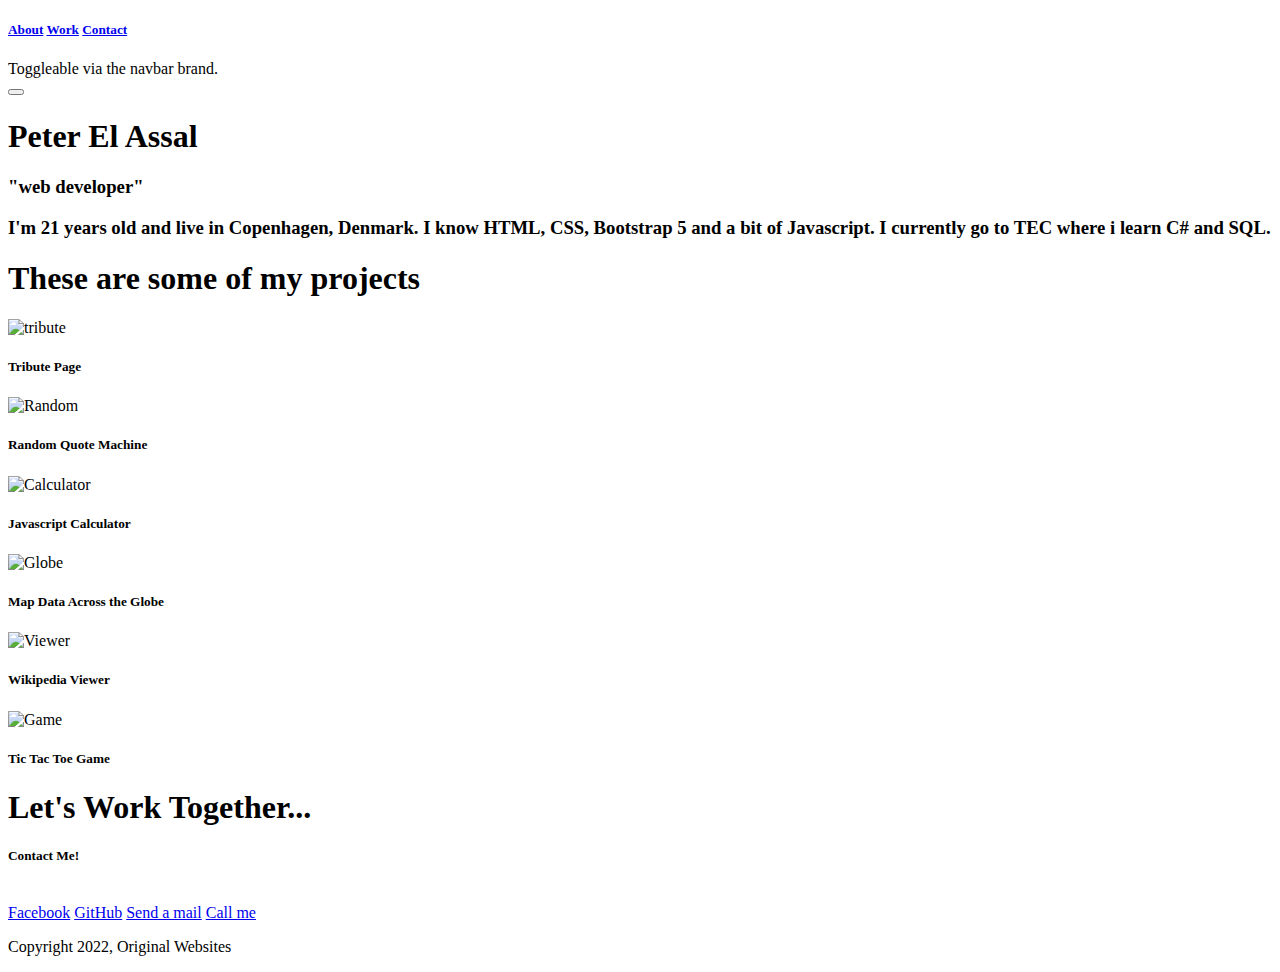
==== index.html @ d37fabbd "Add files via upload" ====
<!DOCTYPE html>
<html lang="en">
<head>
    <meta charset="UTF-8">
    <meta http-equiv="X-UA-Compatible" content="IE=edge">
    <meta name="viewport" content="width=device-width, initial-scale=1.0">
    <link href="https://cdn.jsdelivr.net/npm/bootstrap@5.2.0-beta1/dist/css/bootstrap.min.css" rel="stylesheet" 
    integrity="sha384-0evHe/X+R7YkIZDRvuzKMRqM+OrBnVFBL6DOitfPri4tjfHxaWutUpFmBp4vmVor" crossorigin="anonymous">

    <title>portfolio</title>
</head>
<body>
    
    <section id="navbar" class="fixed-top">
        <div class="collapse" id="navbarToggleExternalContent">
            <div class="bg-dark p-4">
              <h5 class="text-white h4">
                <a href="#about" id="About" class="text-white text-decoration-none fw-bolder fs-2 m-3" >About</a>
                <a href="#work" id="Work" class="text-white text-decoration-none fw-bolder fs-2 m-3">Work</a>
                <a href="#contact" id="Contact" class="text-white text-decoration-none fw-bolder fs-2 m-3">Contact</a>

              </h5>
              <span class="text-muted">Toggleable via the navbar brand.</span>
            </div>
          </div>
          <nav class="navbar navbar-dark bg-dark">
            <div class="container-fluid">
              <button class="navbar-toggler" type="button" data-bs-toggle="collapse" data-bs-target="#navbarToggleExternalContent" aria-controls="navbarToggleExternalContent" aria-expanded="false" aria-label="Toggle navigation">
                <span class="navbar-toggler-icon"></span>
              </button>
            </div>
          </nav>
      </section>
      
      
      <section id="welcome-section" class="bg-danger m-0 p-5 pb-5">
        <div id="about">
     <h1 class="mt-4 text-center fs-1 fw-bolder text-white pt-4">Peter El Assal</h1>
      <h3 id="about1" class="mt-2 text-center text-white fs-3 fw-bolder">"web developer"</h3>
      <h3 id="about1" class="mt-2 text-center text-white fs-3 fw-bolder pt-5 fw-light">I'm 21 years old and live in Copenhagen, Denmark. I know HTML, CSS, Bootstrap 5 and a bit of Javascript.
          I currently go to TEC where i learn C# and SQL. </h3>
      </div>
      </section>
       
      <section id="projects" class="p-5 pb-5 text-center bg-dark ">
      
      <div id="work">
      
        <h1 id="title" class="fs-1 fw-bolder text-white mb-5">These are some of my projects </h1>
        

        <div class="row row-cols-1 row-cols-md-3 g-4 pb-4">
            <div class="col">
              <div class="card">
                <img src="https://cdn.freecodecamp.org/testable-projects-fcc/images/tribute.jpg" height="450" class="card-img-top" alt="tribute">
                <div class="card-body">
                  <h5 class="card-title">Tribute Page</h5>
                  <p class="card-text"></p>
                </div>
              </div>
            </div>
            <div class="col">
              <div class="card">
                <img src="https://cdn.freecodecamp.org/testable-projects-fcc/images/random-quote-machine.png" height="450" class="card-img-top" alt="Random" >
                <div class="card-body">
                  <h5 class="card-title">Random Quote Machine</h5>
                  <p class="card-text"></p>
                </div>
              </div>
            </div>
            <div class="col">
              <div class="card">
                <img src="https://cdn.freecodecamp.org/testable-projects-fcc/images/calc.png" height="450" class="card-img-top" alt="Calculator">
                <div class="card-body">
                  <h5 class="card-title">Javascript Calculator</h5>
                  <p class="card-text"></p>
                </div>
              </div>
            </div>
      </div>

      <div class="row row-cols-1 row-cols-md-3 g-4 ">
        <div class="col">
          <div class="card">
            <img src="https://cdn.freecodecamp.org/testable-projects-fcc/images/map.jpg" height="450" class="card-img-top" alt="Globe">
            <div class="card-body">
              <h5 class="card-title">Map Data Across the Globe</h5>
              <p class="card-text"></p>
            </div>
          </div>
        </div>
        <div class="col">
          <div class="card">
            <img src="https://cdn.freecodecamp.org/testable-projects-fcc/images/wiki.png" height="450" class="card-img-top" alt="Viewer">
            <div class="card-body">
              <h5 class="card-title">Wikipedia Viewer</h5>
              <p class="card-text"></p>
            </div>
          </div>
        </div>
        <div class="col">
          <div class="card">
            <img src="https://cdn.freecodecamp.org/testable-projects-fcc/images/tic-tac-toe.png" height="450" class="card-img-top" alt="Game">
            <div class="card-body">
              <h5 class="card-title">Tic Tac Toe Game</h5>
              <p class="card-text"></p>
            </div>
          </div>
        </div>
  </div>
      </div>
      </section>
      
      
      <section id="contact-info" class="text-center bg-danger">
      
        <div id="contact" class="text-white pt-4 fw-bolder">
          <h1>Let's Work Together...</h1>
          <h5 class="mt-3">Contact Me!</h5>
          </div><br>
      
      <div id="contact-links" class="fs-3 pb-4">
      <a href="https://www.facebook.com/peter.elassal" class="text-white text-decoration-none ms-3 btn btn-dark"  role="button" id="profile-link" target="_blank" class="fab fa-facebook-square"> Facebook</a> 
      
      <a href="github.com/peterelassal" class="text-white text-decoration-none ms-3 btn btn-dark" role="button" id="profile-link" target="_blank" class="fab fa-github"> GitHub</a> 
      
      <a href="mailto:peterelassal2000@gmail.com" class="text-white text-decoration-none ms-3 btn btn-dark" role="button" id="profile-link" target="_blank" class="fas fa-at"> Send a mail</a> 
      
      <a href="tel:20906060" class="text-white text-decoration-none ms-3 btn btn-dark" role="button" id="profile-link" target="_blank" class="fas fa-mobile-alt"> Call me</a> 
        </div>
      
      </section>
      
      
      <section id="footer" class="bg-dark p-4 mb-0 text-center">
          <div class="copyright">
            <p class="mt-3 text-white">Copyright 2022, Original Websites</p>
          </div>
      </section>



    <script src="https://cdn.jsdelivr.net/npm/bootstrap@5.2.0-beta1/dist/js/bootstrap.bundle.min.js" 
    integrity="sha384-pprn3073KE6tl6bjs2QrFaJGz5/SUsLqktiwsUTF55Jfv3qYSDhgCecCxMW52nD2" crossorigin="anonymous"></script>
</body>
</html>
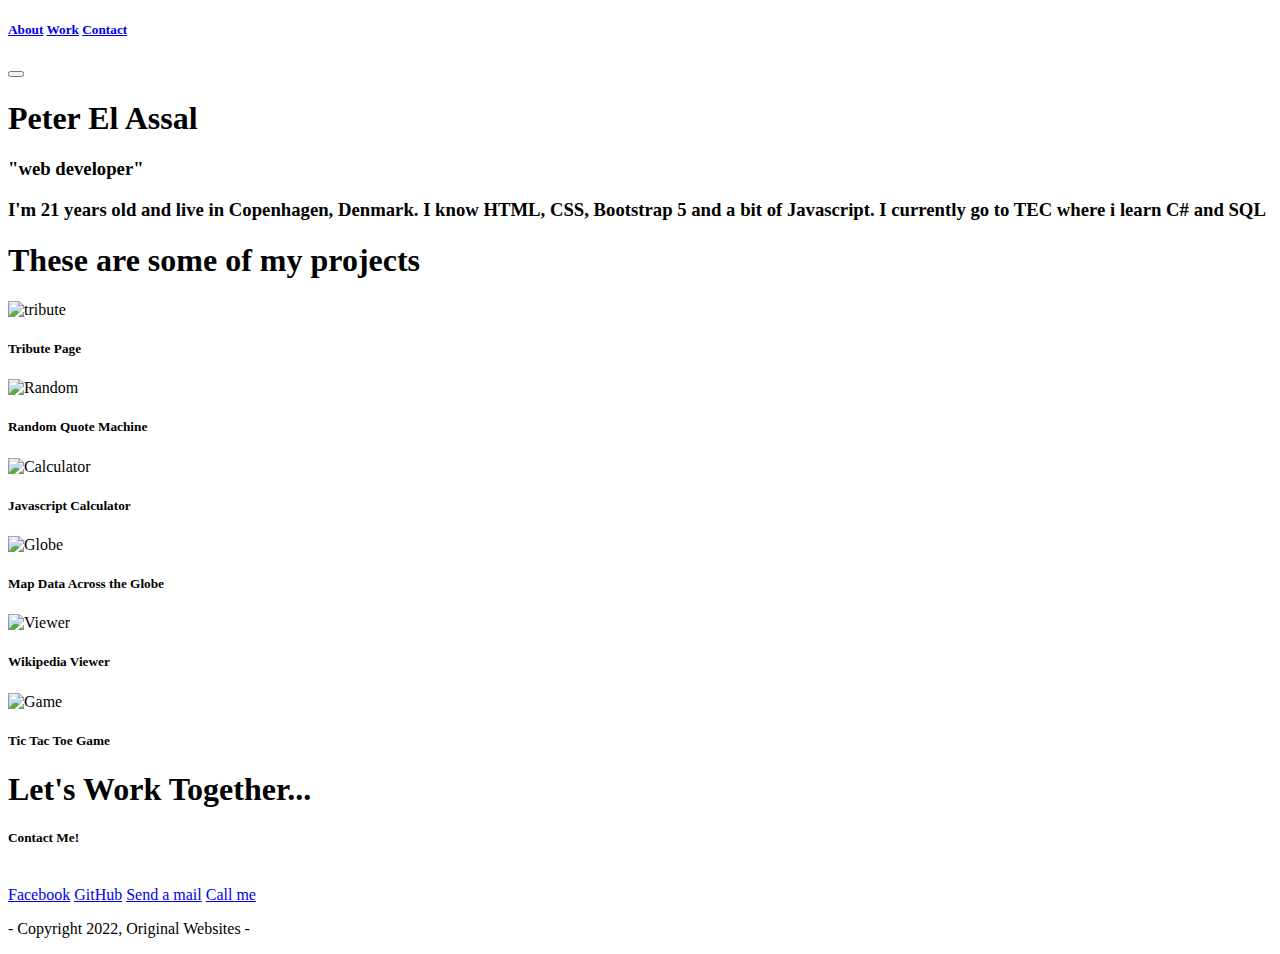
==== commit 481adc26: "----" ====
--- a/index.html
+++ b/index.html
@@ -1,147 +1,147 @@
-<!DOCTYPE html>
-<html lang="en">
-<head>
-    <meta charset="UTF-8">
-    <meta http-equiv="X-UA-Compatible" content="IE=edge">
-    <meta name="viewport" content="width=device-width, initial-scale=1.0">
-    <link href="https://cdn.jsdelivr.net/npm/bootstrap@5.2.0-beta1/dist/css/bootstrap.min.css" rel="stylesheet" 
-    integrity="sha384-0evHe/X+R7YkIZDRvuzKMRqM+OrBnVFBL6DOitfPri4tjfHxaWutUpFmBp4vmVor" crossorigin="anonymous">
-
-    <title>portfolio</title>
-</head>
-<body>
-    
-    <section id="navbar" class="fixed-top">
-        <div class="collapse" id="navbarToggleExternalContent">
-            <div class="bg-dark p-4">
-              <h5 class="text-white h4">
-                <a href="#about" id="About" class="text-white text-decoration-none fw-bolder fs-2 m-3" >About</a>
-                <a href="#work" id="Work" class="text-white text-decoration-none fw-bolder fs-2 m-3">Work</a>
-                <a href="#contact" id="Contact" class="text-white text-decoration-none fw-bolder fs-2 m-3">Contact</a>
-
-              </h5>
-              <span class="text-muted">Toggleable via the navbar brand.</span>
-            </div>
-          </div>
-          <nav class="navbar navbar-dark bg-dark">
-            <div class="container-fluid">
-              <button class="navbar-toggler" type="button" data-bs-toggle="collapse" data-bs-target="#navbarToggleExternalContent" aria-controls="navbarToggleExternalContent" aria-expanded="false" aria-label="Toggle navigation">
-                <span class="navbar-toggler-icon"></span>
-              </button>
-            </div>
-          </nav>
-      </section>
-      
-      
-      <section id="welcome-section" class="bg-danger m-0 p-5 pb-5">
-        <div id="about">
-     <h1 class="mt-4 text-center fs-1 fw-bolder text-white pt-4">Peter El Assal</h1>
-      <h3 id="about1" class="mt-2 text-center text-white fs-3 fw-bolder">"web developer"</h3>
-      <h3 id="about1" class="mt-2 text-center text-white fs-3 fw-bolder pt-5 fw-light">I'm 21 years old and live in Copenhagen, Denmark. I know HTML, CSS, Bootstrap 5 and a bit of Javascript.
-          I currently go to TEC where i learn C# and SQL. </h3>
-      </div>
-      </section>
-       
-      <section id="projects" class="p-5 pb-5 text-center bg-dark ">
-      
-      <div id="work">
-      
-        <h1 id="title" class="fs-1 fw-bolder text-white mb-5">These are some of my projects </h1>
-        
-
-        <div class="row row-cols-1 row-cols-md-3 g-4 pb-4">
-            <div class="col">
-              <div class="card">
-                <img src="https://cdn.freecodecamp.org/testable-projects-fcc/images/tribute.jpg" height="450" class="card-img-top" alt="tribute">
-                <div class="card-body">
-                  <h5 class="card-title">Tribute Page</h5>
-                  <p class="card-text"></p>
-                </div>
-              </div>
-            </div>
-            <div class="col">
-              <div class="card">
-                <img src="https://cdn.freecodecamp.org/testable-projects-fcc/images/random-quote-machine.png" height="450" class="card-img-top" alt="Random" >
-                <div class="card-body">
-                  <h5 class="card-title">Random Quote Machine</h5>
-                  <p class="card-text"></p>
-                </div>
-              </div>
-            </div>
-            <div class="col">
-              <div class="card">
-                <img src="https://cdn.freecodecamp.org/testable-projects-fcc/images/calc.png" height="450" class="card-img-top" alt="Calculator">
-                <div class="card-body">
-                  <h5 class="card-title">Javascript Calculator</h5>
-                  <p class="card-text"></p>
-                </div>
-              </div>
-            </div>
-      </div>
-
-      <div class="row row-cols-1 row-cols-md-3 g-4 ">
-        <div class="col">
-          <div class="card">
-            <img src="https://cdn.freecodecamp.org/testable-projects-fcc/images/map.jpg" height="450" class="card-img-top" alt="Globe">
-            <div class="card-body">
-              <h5 class="card-title">Map Data Across the Globe</h5>
-              <p class="card-text"></p>
-            </div>
-          </div>
-        </div>
-        <div class="col">
-          <div class="card">
-            <img src="https://cdn.freecodecamp.org/testable-projects-fcc/images/wiki.png" height="450" class="card-img-top" alt="Viewer">
-            <div class="card-body">
-              <h5 class="card-title">Wikipedia Viewer</h5>
-              <p class="card-text"></p>
-            </div>
-          </div>
-        </div>
-        <div class="col">
-          <div class="card">
-            <img src="https://cdn.freecodecamp.org/testable-projects-fcc/images/tic-tac-toe.png" height="450" class="card-img-top" alt="Game">
-            <div class="card-body">
-              <h5 class="card-title">Tic Tac Toe Game</h5>
-              <p class="card-text"></p>
-            </div>
-          </div>
-        </div>
-  </div>
-      </div>
-      </section>
-      
-      
-      <section id="contact-info" class="text-center bg-danger">
-      
-        <div id="contact" class="text-white pt-4 fw-bolder">
-          <h1>Let's Work Together...</h1>
-          <h5 class="mt-3">Contact Me!</h5>
-          </div><br>
-      
-      <div id="contact-links" class="fs-3 pb-4">
-      <a href="https://www.facebook.com/peter.elassal" class="text-white text-decoration-none ms-3 btn btn-dark"  role="button" id="profile-link" target="_blank" class="fab fa-facebook-square"> Facebook</a> 
-      
-      <a href="github.com/peterelassal" class="text-white text-decoration-none ms-3 btn btn-dark" role="button" id="profile-link" target="_blank" class="fab fa-github"> GitHub</a> 
-      
-      <a href="mailto:peterelassal2000@gmail.com" class="text-white text-decoration-none ms-3 btn btn-dark" role="button" id="profile-link" target="_blank" class="fas fa-at"> Send a mail</a> 
-      
-      <a href="tel:20906060" class="text-white text-decoration-none ms-3 btn btn-dark" role="button" id="profile-link" target="_blank" class="fas fa-mobile-alt"> Call me</a> 
-        </div>
-      
-      </section>
-      
-      
-      <section id="footer" class="bg-dark p-4 mb-0 text-center">
-          <div class="copyright">
-            <p class="mt-3 text-white">Copyright 2022, Original Websites</p>
-          </div>
-      </section>
-
-
-
-    <script src="https://cdn.jsdelivr.net/npm/bootstrap@5.2.0-beta1/dist/js/bootstrap.bundle.min.js" 
-    integrity="sha384-pprn3073KE6tl6bjs2QrFaJGz5/SUsLqktiwsUTF55Jfv3qYSDhgCecCxMW52nD2" crossorigin="anonymous"></script>
-</body>
-</html>
-
+<!DOCTYPE html>
+<html lang="en">
+<head>
+    <meta charset="UTF-8">
+    <meta http-equiv="X-UA-Compatible" content="IE=edge">
+    <meta name="viewport" content="width=device-width, initial-scale=1.0">
+    <link href="https://cdn.jsdelivr.net/npm/bootstrap@5.2.0-beta1/dist/css/bootstrap.min.css" rel="stylesheet" 
+    integrity="sha384-0evHe/X+R7YkIZDRvuzKMRqM+OrBnVFBL6DOitfPri4tjfHxaWutUpFmBp4vmVor" crossorigin="anonymous">
+
+    <title>portfolio</title>
+</head>
+<body>
+    
+    <section id="navbar" class="fixed-top">
+        <div class="collapse" id="navbarToggleExternalContent">
+            <div class="bg-dark p-4">
+              <h5 class="text-white h4">
+                <a href="#about" id="About" class="text-white text-decoration-none fw-bolder fs-2 m-3" >About</a>
+                <a href="#work" id="Work" class="text-white text-decoration-none fw-bolder fs-2 m-3">Work</a>
+                <a href="#contact" id="Contact" class="text-white text-decoration-none fw-bolder fs-2 m-3">Contact</a>
+
+              </h5>
+              <span class="text-muted"></span>
+            </div>
+          </div>
+          <nav class="navbar navbar-dark bg-dark">
+            <div class="container-fluid">
+              <button class="navbar-toggler" type="button" data-bs-toggle="collapse" data-bs-target="#navbarToggleExternalContent" aria-controls="navbarToggleExternalContent" aria-expanded="false" aria-label="Toggle navigation">
+                <span class="navbar-toggler-icon"></span>
+              </button>
+            </div>
+          </nav>
+      </section>
+      
+      
+      <section id="welcome-section" class="bg-danger m-0 p-5 pb-5">
+        <div id="about">
+     <h1 class="mt-4 text-center fs-1 fw-bolder text-white pt-4">Peter El Assal</h1>
+      <h3 id="about1" class="mt-2 text-center text-white fs-3 fw-bolder">"web developer"</h3>
+      <h3 id="about1" class="mt-2 text-center text-white fs-3 fw-bolder pt-5 fw-light">I'm 21 years old and live in Copenhagen, Denmark. I know HTML, CSS, Bootstrap 5 and a bit of Javascript.
+          I currently go to TEC where i learn C# and SQL</h3>
+      </div>
+      </section>
+       
+      <section id="projects" class="p-5 pb-5 text-center bg-dark ">
+      
+      <div id="work">
+      
+        <h1 id="title" class="fs-1 fw-bolder text-white mb-5">These are some of my projects </h1>
+        
+
+        <div class="row row-cols-1 row-cols-md-3 g-4 pb-4">
+            <div class="col">
+              <div class="card">
+                <img src="https://cdn.freecodecamp.org/testable-projects-fcc/images/tribute.jpg" height="450" class="card-img-top" alt="tribute">
+                <div class="card-body">
+                  <h5 class="card-title">Tribute Page</h5>
+                  <p class="card-text"></p>
+                </div>
+              </div>
+            </div>
+            <div class="col">
+              <div class="card">
+                <img src="https://cdn.freecodecamp.org/testable-projects-fcc/images/random-quote-machine.png" height="450" class="card-img-top" alt="Random" >
+                <div class="card-body">
+                  <h5 class="card-title">Random Quote Machine</h5>
+                  <p class="card-text"></p>
+                </div>
+              </div>
+            </div>
+            <div class="col">
+              <div class="card">
+                <img src="https://cdn.freecodecamp.org/testable-projects-fcc/images/calc.png" height="450" class="card-img-top" alt="Calculator">
+                <div class="card-body">
+                  <h5 class="card-title">Javascript Calculator</h5>
+                  <p class="card-text"></p>
+                </div>
+              </div>
+            </div>
+      </div>
+
+      <div class="row row-cols-1 row-cols-md-3 g-4 ">
+        <div class="col">
+          <div class="card">
+            <img src="https://cdn.freecodecamp.org/testable-projects-fcc/images/map.jpg" height="450" class="card-img-top" alt="Globe">
+            <div class="card-body">
+              <h5 class="card-title">Map Data Across the Globe</h5>
+              <p class="card-text"></p>
+            </div>
+          </div>
+        </div>
+        <div class="col">
+          <div class="card">
+            <img src="https://cdn.freecodecamp.org/testable-projects-fcc/images/wiki.png" height="450" class="card-img-top" alt="Viewer">
+            <div class="card-body">
+              <h5 class="card-title">Wikipedia Viewer</h5>
+              <p class="card-text"></p>
+            </div>
+          </div>
+        </div>
+        <div class="col">
+          <div class="card">
+            <img src="https://cdn.freecodecamp.org/testable-projects-fcc/images/tic-tac-toe.png" height="450" class="card-img-top" alt="Game">
+            <div class="card-body">
+              <h5 class="card-title">Tic Tac Toe Game</h5>
+              <p class="card-text"></p>
+            </div>
+          </div>
+        </div>
+  </div>
+      </div>
+      </section>
+      
+      
+      <section id="contact-info" class="text-center bg-danger">
+      
+        <div id="contact" class="text-white pt-4 fw-bolder">
+          <h1>Let's Work Together...</h1>
+          <h5 class="mt-3">Contact Me!</h5>
+          </div><br>
+      
+      <div id="contact-links" class="fs-3 pb-4">
+      <a href="https://www.facebook.com/peter.elassal" class="text-white text-decoration-none ms-3 btn btn-dark"  role="button" id="profile-link" target="_blank" class="fab fa-facebook-square"> Facebook</a> 
+      
+      <a href="github.com/peterelassal" class="text-white text-decoration-none ms-3 btn btn-dark" role="button" id="profile-link" target="_blank" class="fab fa-github"> GitHub</a> 
+      
+      <a href="mailto:peterelassal2000@gmail.com" class="text-white text-decoration-none ms-3 btn btn-dark" role="button" id="profile-link" target="_blank" class="fas fa-at"> Send a mail</a> 
+      
+      <a href="tel:20906060" class="text-white text-decoration-none ms-3 btn btn-dark" role="button" id="profile-link" target="_blank" class="fas fa-mobile-alt"> Call me</a> 
+        </div>
+      
+      </section>
+      
+      
+      <section id="footer" class="bg-dark p-4 mb-0 text-center">
+          <div class="copyright">
+            <p class="mt-3 text-white fs-4">- Copyright 2022, Original Websites -</p>
+          </div>
+      </section>
+
+
+
+    <script src="https://cdn.jsdelivr.net/npm/bootstrap@5.2.0-beta1/dist/js/bootstrap.bundle.min.js" 
+    integrity="sha384-pprn3073KE6tl6bjs2QrFaJGz5/SUsLqktiwsUTF55Jfv3qYSDhgCecCxMW52nD2" crossorigin="anonymous"></script>
+</body>
+</html>
+
